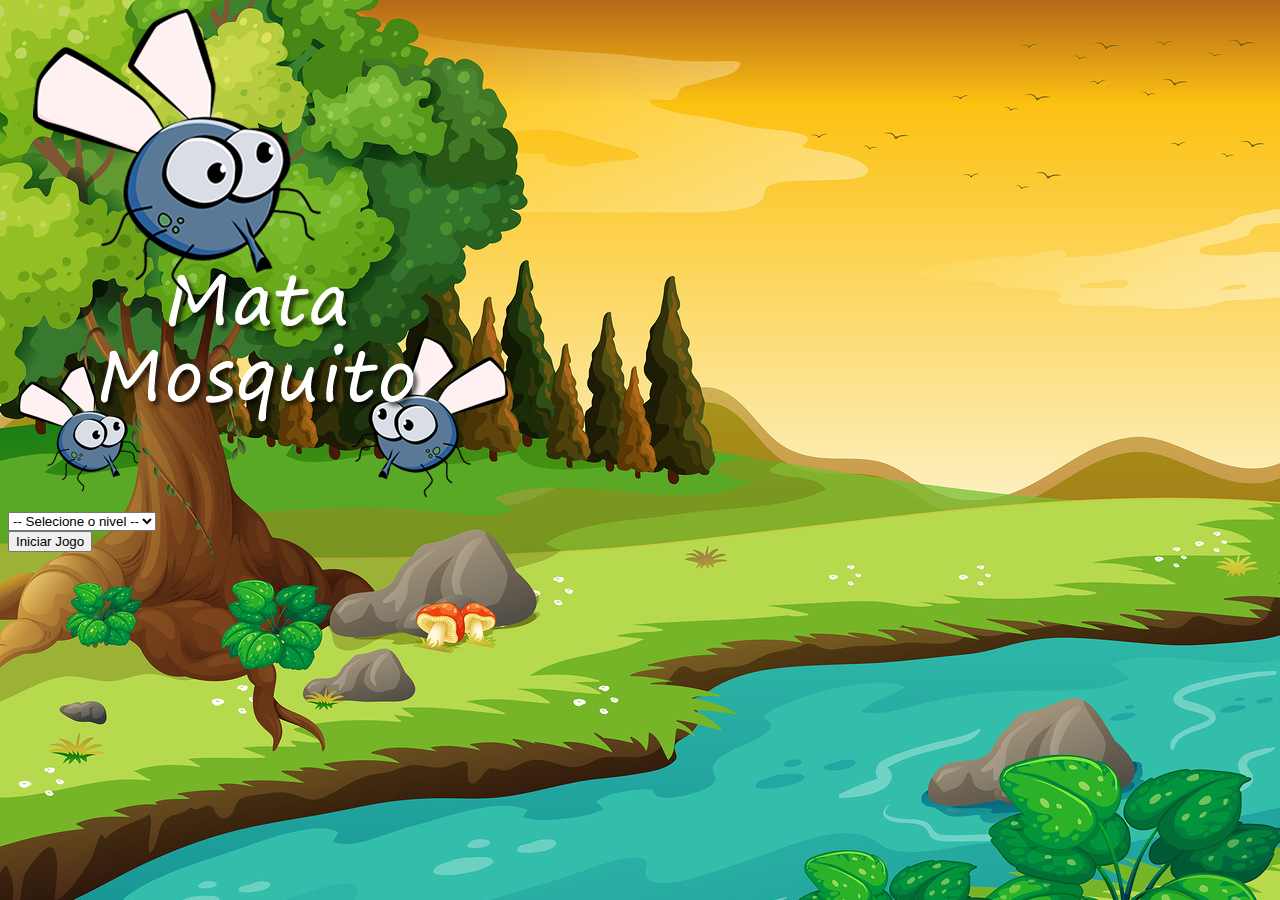
==== pacote-download/mata-mosquito/index.html @ b1b3f1a0 "Commit de todos os arquivos" ====
<!DOCTYPE html>
<html>
	<head>
		<title></title>
		<meta charset="utf-8">
		<!-- CSS only -->
		<link href="https://cdn.jsdelivr.net/npm/bootstrap@5.0.0-beta1/dist/css/bootstrap.min.css" rel="stylesheet" integrity="sha384-giJF6kkoqNQ00vy+HMDP7azOuL0xtbfIcaT9wjKHr8RbDVddVHyTfAAsrekwKmP1" crossorigin="anonymous">

		<link rel="stylesheet" href="estilo.css">

		<script type="text/javascript">
			function iniciarJogo() {
				var nivel = document.getElementById('nivel').value

				if(nivel === '') {
					alert('Selecione um nivel para iniciar o jogo')
					return false
				}

				window.location.href = "app.html?" + nivel
			}
		</script>
	</head>
	<body>

		<div class="container">
			<div class="row">
				<div class="col">
					<div class="d-flex justify-content-center">
						<img src="imagens/game.png">	
					</div>
				</div>
			</div>

			<div class="row">
				<div class="col">
					<div class="d-flex justify-content-center">
						<div class="mb-2">
							<select class="form-control" id="nivel">
								<option value="">-- Selecione o nivel --</option>
								<option value="normal">Normal</option>
								<option value="dificil">Dificil</option>
								<option value="chucknorris">Chuck Norris</option>
							</select>
						</div>
					</div>
				</div>
			</div>

			<div class="row">
				<div class="col">
					<div class="d-flex justify-content-center">
						<button type="button" class="btn btn-danger btn-lg" onclick="iniciarJogo()">Iniciar Jogo</button>	
					</div>
				</div>
			</div>
		</div>

	</body>
</html>
---- pacote-download/mata-mosquito/estilo.css ----
html {
	cursor: url(imagens/mata_mosquito.png) 30 30, auto;
}

body {
	background-image: url(imagens/bg.jpg);
	background-repeat: no-repeat;
}
.mosquito1 {
	width: 50px;
	height: 50px;
}

.mosquito2 {
	width: 70px;
	height: 70px;
}

.mosquito3 {
	width: 90px;
	height: 90px;
}

.ladoA {
	transform: scalex(1);
}

.ladoB {
	transform: scalex(-1);
}

.painel {
	position: absolute;
	width: 190px;
	padding: 10px;
	left: 0px;
	bottom: 0px;
	border-top: solid 1px #fff;
	background-color: #fff;
	opacity: 0.7;
}

.vidas {
	float: left ;
}

.cronometro {
	float: left;
	font-size: 20px;
	font-weight: bold;
}
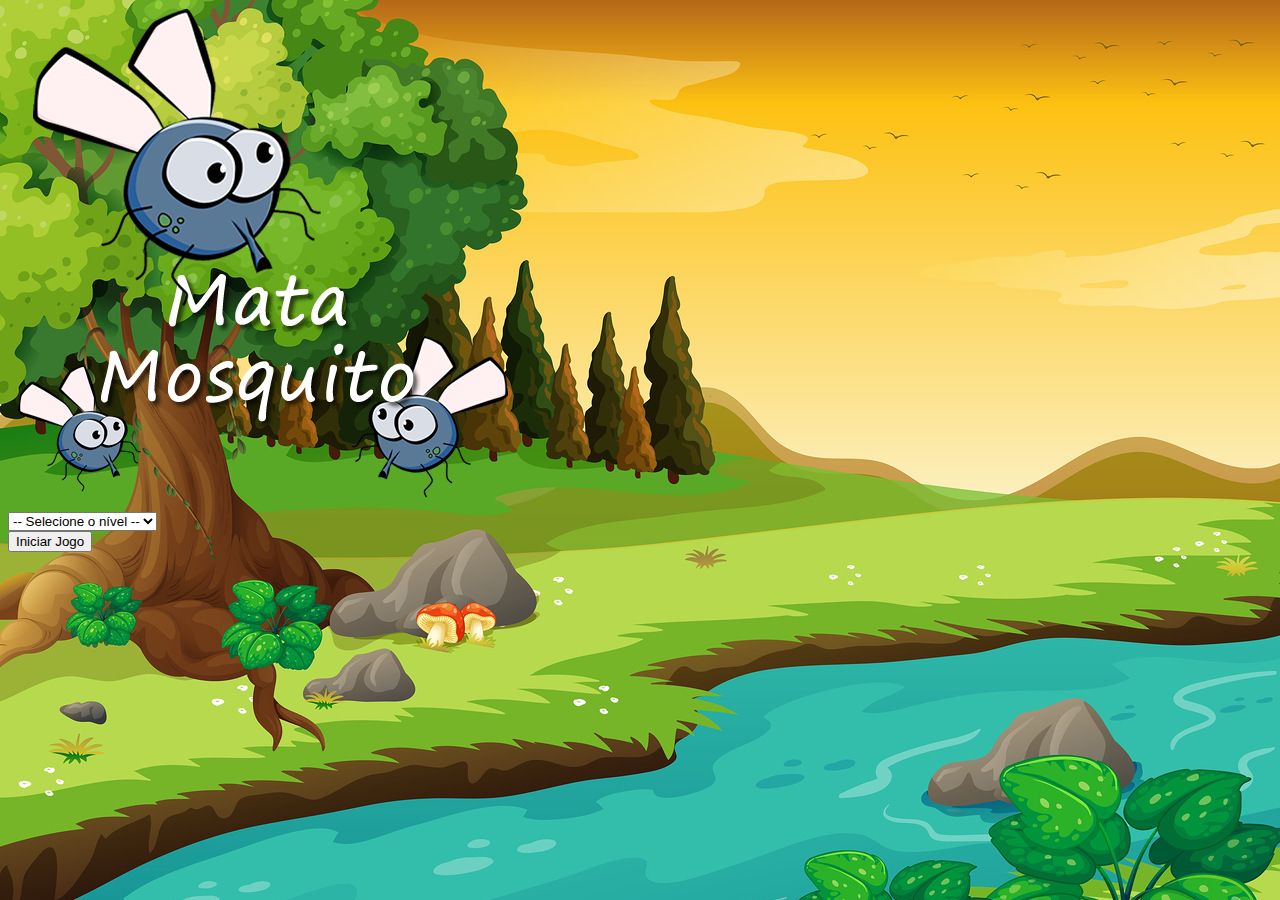
==== commit 6f1a21b6: "Atualização na Index" ====
--- a/pacote-download/mata-mosquito/index.html
+++ b/pacote-download/mata-mosquito/index.html
@@ -37,9 +37,9 @@
 					<div class="d-flex justify-content-center">
 						<div class="mb-2">
 							<select class="form-control" id="nivel">
-								<option value="">-- Selecione o nivel --</option>
+								<option value="">-- Selecione o nível --</option>
 								<option value="normal">Normal</option>
-								<option value="dificil">Dificil</option>
+								<option value="dificil">Difícil</option>
 								<option value="chucknorris">Chuck Norris</option>
 							</select>
 						</div>
